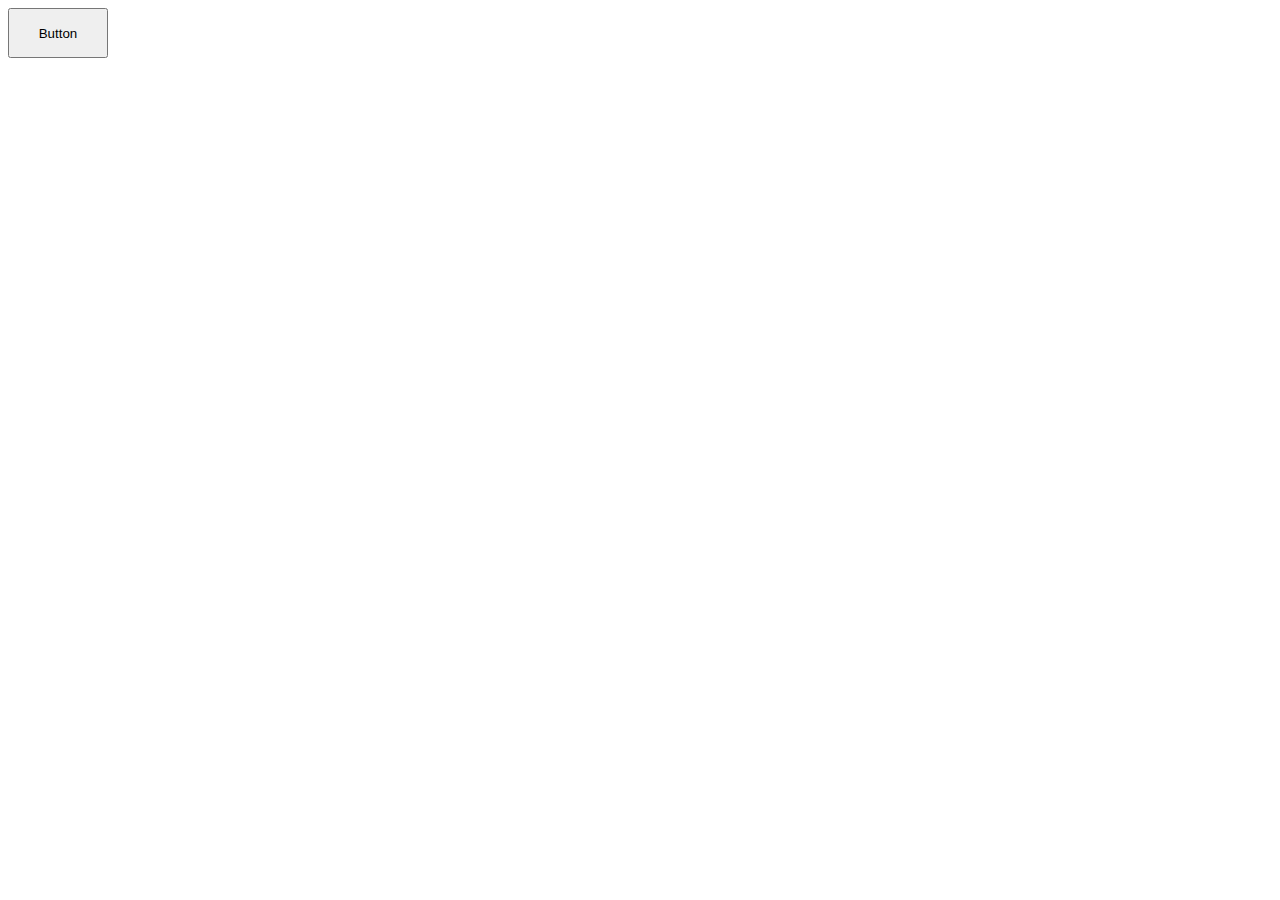
==== 20240329/2.html @ 1456f4dd "Create 2.html" ====
<html>
<body>
    <button onclick="big()">Button</button>
    <script>
        function big()
        {
            height += 10;
            width += 10;
            b.style.height = height;
            b.style.width = width;
        }

        let height = 50;
        let width = 100;
        let b = document.querySelector('button');
        b.style.position = 'absolute';
        b.style.height = height;
        b.style.width = width;
    </script>
</body>
</html>
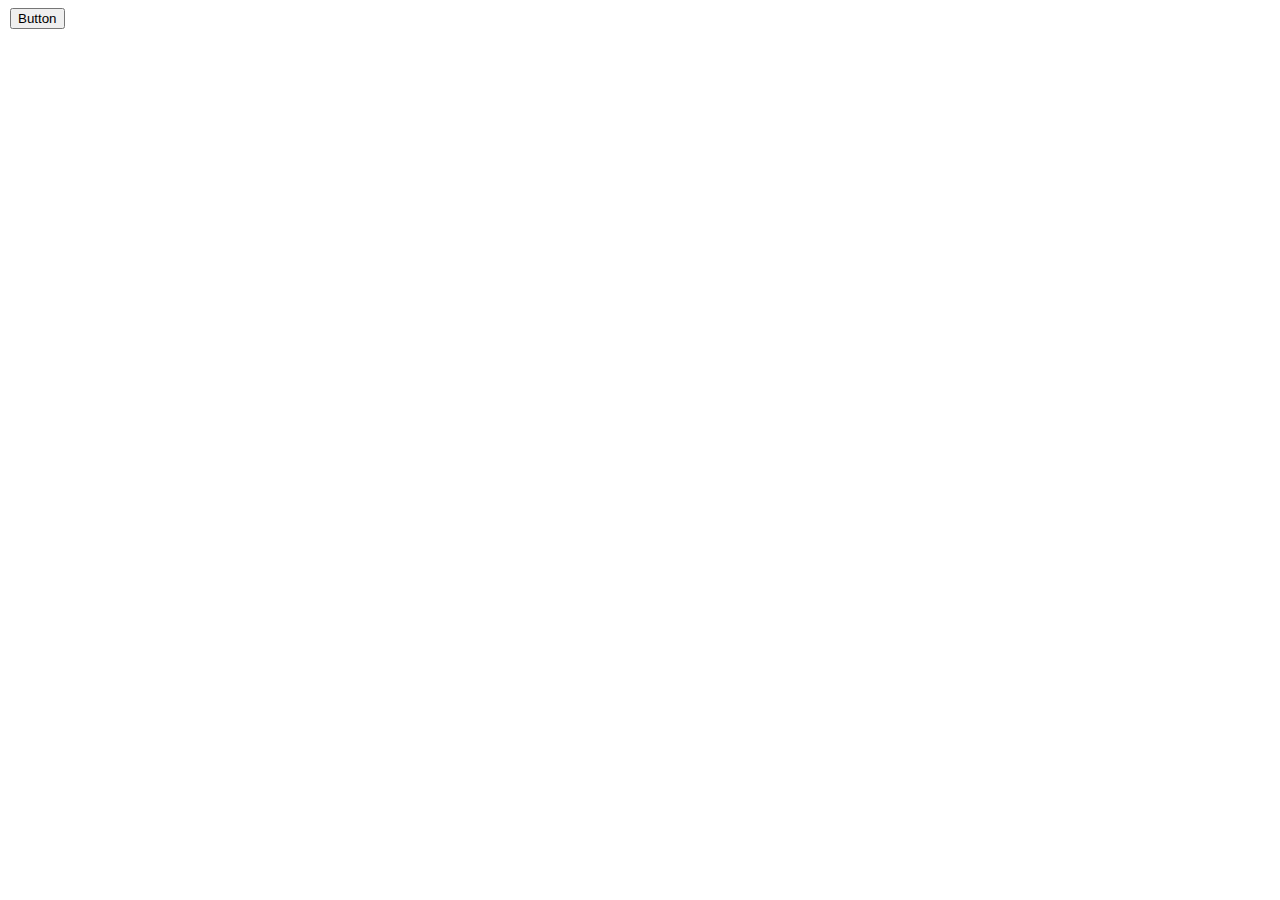
==== commit fccdfd99: "Update 2.html" ====
--- a/20240329/2.html
+++ b/20240329/2.html
@@ -1,21 +1,19 @@
 <html>
 <body>
-    <button onclick="big()">Button</button>
+    <title>按鈕按下去會右移 10px</title>
+    <button onclick="right()">Button</button>
     <script>
-        function big()
+        function right()
         {
-            height += 10;
-            width += 10;
-            b.style.height = height;
-            b.style.width = width;
+            left += 10;
+            b.style.left = left;
         }
 
-        let height = 50;
-        let width = 100;
+        let left = 10;
         let b = document.querySelector('button');
         b.style.position = 'absolute';
-        b.style.height = height;
-        b.style.width = width;
+        b.style.left = left;
+    </script>
     </script>
 </body>
 </html>
